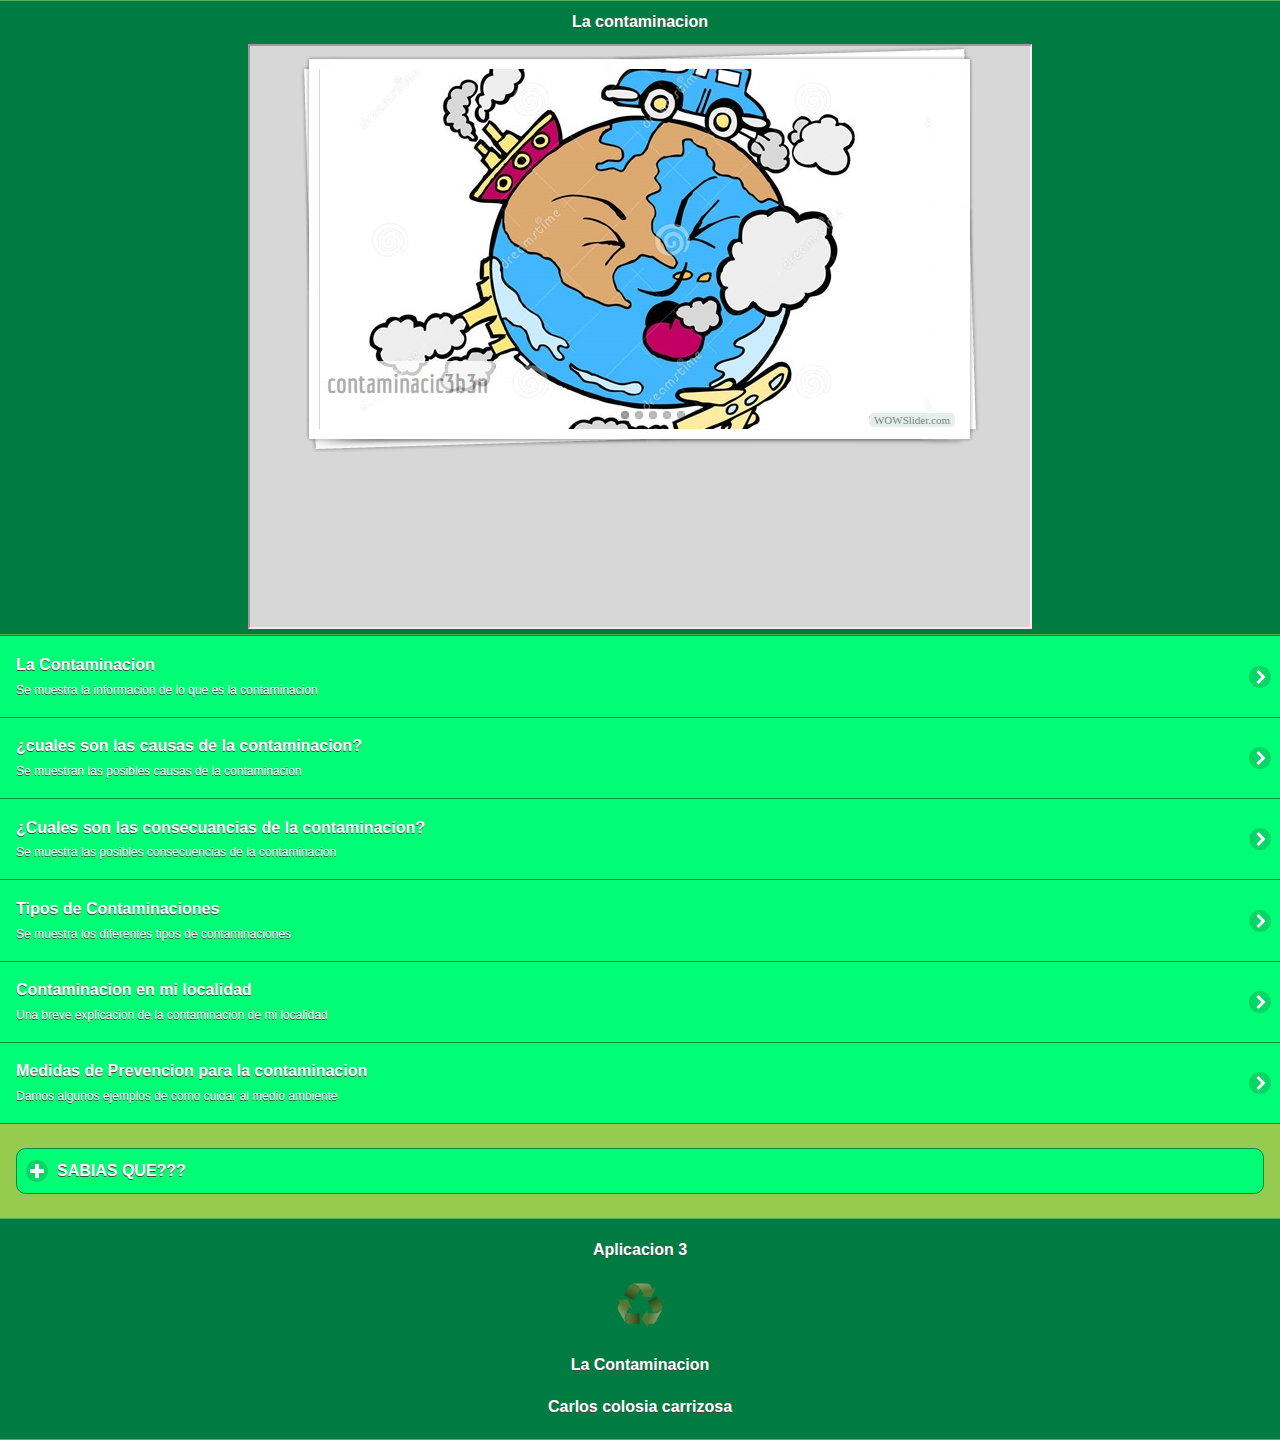
==== index.html @ 905bbc50 "subida1" ====
<!doctype html>
<html>
<head>
<meta charset="utf-8">
<title>Tercera Aplicacion</title>

<!--grupo css-->
<link rel="stylesheet" href="css/temas3.min.css"/>
<link rel="stylesheet" href="css/jquery.mobile.icons-1.4.5.min.css"/>
<link rel="stylesheet" href="css/jquery.mobile.structure-1.4.5.min.css"/>
<!--grupo javascript-->
<script src="js/jquery-1.11.2.min.js"></script>
<script src="js/jquery.mobile-1.4.5.min.js"></script>
<script src="js/aciones.js"></script>
<script src="phonegap.js" type="text/javascript"></script>
<script type="text/javascript">
function MM_swapImgRestore() { //v3.0
  var i,x,a=document.MM_sr; for(i=0;a&&i<a.length&&(x=a[i])&&x.oSrc;i++) x.src=x.oSrc;
}
function MM_preloadImages() { //v3.0
  var d=document; if(d.images){ if(!d.MM_p) d.MM_p=new Array();
    var i,j=d.MM_p.length,a=MM_preloadImages.arguments; for(i=0; i<a.length; i++)
    if (a[i].indexOf("#")!=0){ d.MM_p[j]=new Image; d.MM_p[j++].src=a[i];}}
}

function MM_findObj(n, d) { //v4.01
  var p,i,x;  if(!d) d=document; if((p=n.indexOf("?"))>0&&parent.frames.length) {
    d=parent.frames[n.substring(p+1)].document; n=n.substring(0,p);}
  if(!(x=d[n])&&d.all) x=d.all[n]; for (i=0;!x&&i<d.forms.length;i++) x=d.forms[i][n];
  for(i=0;!x&&d.layers&&i<d.layers.length;i++) x=MM_findObj(n,d.layers[i].document);
  if(!x && d.getElementById) x=d.getElementById(n); return x;
}

function MM_swapImage() { //v3.0
  var i,j=0,x,a=MM_swapImage.arguments; document.MM_sr=new Array; for(i=0;i<(a.length-2);i+=3)
   if ((x=MM_findObj(a[i]))!=null){document.MM_sr[j++]=x; if(!x.oSrc) x.oSrc=x.src; x.src=a[i+2];}
}
</script>
</head>
<body onLoad="MM_preloadImages('imagenes/semanasanta4.1.jpg','imagenes/semanasanta4.2.jpg','imagenes/semanasanta4.5.jpg','imagenes/semanasanta4.6.jpg','imagenes/semanasanta4.4.jpg','imagenes/cartel3.jpg','imagenes/cartel4.jpg','imagenes/cartel6.jpg','imagenes/cartel2.jpg','imagenes/cartel5.jpg')">
<div data-role="page" id="Principal" data-theme="a">
  <div data-role="header" data-add-back-btn="true" data-back-btn-text="regresar" data-back-btn-theme="a">
  <h1>La contaminacion </h1>
  <center>
    <iframe src="visor/indexwow.html" style="width:780px;height:580.5px;max-width:100%;" marginheight="0" marginwidth="0"></iframe>
  </center>
  </div>
<div>
<ul data-role="listview" data-theme="a" class="ui-listview ui-group-theme-a">
<li class="ui-first-child ui-last-child">
<a href="#Pagina1" class="ui-btn ui-btn-icon-right ui-icon-carat-r">
<h2>La Contaminacion</h2>
<p>Se muestra la informacion de lo que es la contaminacion</p>
    </a>
    </li>
   <li class="ui-firs-child ui-last-child">
   <a href="#Pagina2" class="ui-btn ui-btn-icon-right ui-icon-carat-r">
   <h2>¿cuales son las causas de la contaminacion?</h2>
   <p>Se muestran las posibles causas de la contaminacion</p>
   </a>
   </li>
   <li class="ui-first-child ui-last-child">
   <a href="#Pagina3" class="ui-btn ui-btn-icon-right ui-icon-carat-r">
   <h2> ¿Cuales son las consecuancias de la contaminacion? </h2>
   <p>Se muestra las posibles consecuencias de la contaminacion</p>
   </a>
   </li>
   <li class="ui-first-child ui-last-child">
   <a href="#Pagina4" class="ui-btn ui-btn-icon-right ui-icon-carat-r">
   <h2>Tipos de Contaminaciones</h2>
   <p>Se muestra los diferentes tipos de contaminaciones</p>
   </a>
   </li>
   <li class="ui-first-child ui-last-child">
   <a href="#Pagina5" class="ui-btn ui-btn-icon-right ui-icon-carat-r">
   <h2>Contaminacion en mi localidad</h2>
   <p>Una breve explicacion de la contaminacion de mi localidad</p>
   </a>
   </li>
   <li class="ui-first-child ui-last-child">
   <a href="#Pagina6" class="ui-btn ui-btn-icon-right ui-icon-carat-r">
   <h2>Medidas de Prevencion para la contaminacion</h2>
   <p>Damos algunos ejemplos de como cuidar al medio ambiente</p>
   </a>
   </li>
   <div data-role="main" class="ui-content">
    <div data-role="collapsible" data-content-theme="false">
      <h1>SABIAS QUE???</h1>
      <div>
      <p>Uno de los símbolos de la Pascua es el conejo. Este animal se convirtió en un símbolo porque en la antigüedad, en el hemisferio Norte, la celebración fue precisamente a finales del invierno y principios de la primavera, cuando los animales aparecían en los campos con sus cachorros, era la época de la fertilidad.

El huevo también es un símbolo de la Pascua, representa el inicio de la vida. En varios países se regalan huevos de chocolate a los amigos, deseándoles un buen paso hacia una vida feliz.</p>
      <br>
      <center>
       <img src="imagenes/semanasanta2.2.png" width="100" height="100">
       <img src="imagenes/semanasanta2.3.jpg" width="100" height="100">
       </center>
      </div>
   </div>
   </div>
  </ul>
</div>
<div data-role="footer" align="center" data-theme="a">
  <div>
  <h4> Aplicacion 3 </h4>
   <img src="imagenes/mmm.png" width="46" height="46">
   </div>
   <div>
   <h4> La Contaminacion </h4>
  <h4> Carlos colosia carrizosa</h4>
  </div>
</div>
</div>
<div data-role="page" id="Pagina1" data-add-back-btn="true" data-theme="b">
 <div data-role="header" data-add-back-btn="true" data-back-btn-text="Regresar" data-back-btn-theme="c"
  <center>
   <h1>¿Que es la la Contaminacion?</h1>
     </center>
</div>	
<div data-role="content" align="center">
   <div>
   <h2>¿Que es la contaminacion?</h2>
   <div align="justify">
   <p> La Contaminación se denomina a la presencia en el ambiente de cualquier agente químico, físico o biológico nocivos para la salud o el bienestar de la población, de la vida animal o vegetal.

Esta degradación del medio ambiente por un contaminante externo puede provocar daños en la vida cotidiana del ser humano y alterar las condiciones de supervivencia de la flora y la fauna. 
</p>
</div>
<div data-role="main" class="ui-content">
    <div data-role="collapsible" data-content-theme="false">
      <h1>Mas informacion...</h1>
      <div>
      <p align="justify">Alrededor de 2 millones de personas podrían morir cada año por alguna causa atribuible a la contaminación atmosférica, asegura la Organización Mundial de la Salud. Según este estudio la mayor cantidad de muertes se producen en los países en desarrollo donde se concentran  altas densidades de partículas nocivas para la salud.

La población humana crece según una progresión geométrica y la demanda de alimentos y necesidades básicas para la vida del hombre son cada vez mayores. El aumento en el consumo de diversos productos y desechos, provocados por  el ser humano, trae como consecuencia la generación de sustancias tóxicas.</p>
      <br>
       <img src="imagenes/contaminacion01.jpg" width="250" height="250">
      </div>
   </div>
   </div>
  </div>
  <div>
</div>
</div>
<div data-role="footer" data-theme="b">
  <h4>Aplicacion 03 Carlos Colosia Carrizosa</h4>
  </div>
 </div>
 </div>
 
<div data-role="page" id="Pagina2" data-add-back-btn="true" data-theme="b">
 <div data-role="header" data-add-back-btn="true" data-back-btn-text="Regresar" data-back-btn-theme="a" 
   <center>
   <h1>Causas de la contaminacion</h1>
</div>
   </center>
<div data-role="content" align="justify">
   <div>
   <h2>¿Quienes son los culpables?</h2>
   <p  align="justify">La Organización de Naciones Unidas destaca como culpables de la contaminación y el efecto invernadero a las ciudades porque “ellas ocupan el 2% del territorio mundial y producen el 70% de estos gases”. Esta organización advierte que la situación podría empeorar porque muchos países están teniendo un crecimiento muy acelerado, como Brasil. China e India, y a su vez están emitiendo gases contaminantes.


La ONU considera que los principales perjudicados por el cambio climático serán los países más pobres a causa de su creciente población o por las reiteradas situaciones de inundación, desertificación  y sequías que sufren.<p>
<br> 
<center>
<img src="imagenes/contaminacion02.png" width="250" height="250">
</center>
<br>
<h2>Las Principales Causas</h2>
<h3>El tráfico rodado: </h3>
<p> los coches y camiones son los mayores contaminantes urbanos porque a diario circulan arrojando al aire gases tóxicos perjudiciales para la salud. Estos vehículos contaminan a causa de la combustión de los hidrocarburos que utilizan para moverse, y el desgaste de los frenos y  ruedas. </p>
<center>
<p><a href="#" onMouseOut="MM_swapImgRestore()" onMouseOver="MM_swapImage('Image21','','imagenes/cartel3.jpg',1)"><img src="imagenes/trafico.jpg" width="250" height="250" id="Image21"></a></p>
</center>

<h3>las construcciones y las demoliciones </h3>
<p>estas actividades desprenden polvos y gases que dañan el aire de la zona en que se desarrollan,  y  a su vez contaminan el agua donde arrojan sus desechos. </p>
<center>
<p><a href="#" onMouseOut="MM_swapImgRestore()" onMouseOver="MM_swapImage('Image22','','imagenes/cartel4.jpg',1)"><img src="imagenes/construcion.jpg" width="250" height="250" id="Image22"></a></p>
</center>
<h3>Cresimiento de la poblacion </h3>
<p>hecho que ha impactado sobre el medioambiente: provocando la ineficiencia en el tratamiento de las aguas residuales domésticas, el aumento del consumo irreflexivo  y la generación de toneladas de basura.
•   El progreso tecnológico beneficia a nivel económico y social,  pero la proliferación de industrias y la falta de control ambiental en sus procesos, ha perjudicado el ecosistema por la gran cantidad de residuos arrojados al aire, en ríos y mares. </p>
<center>
<p><a href="#" onMouseOut="MM_swapImgRestore()" onMouseOver="MM_swapImage('Image23','','imagenes/cartel6.jpg',1)"><img src="imagenes/cresimiento.jpg" width="250" height="250" id="Image23"></a></p>
</center>
<h3>La Desforestacion</h3>
<p>la tala indiscriminada en bosques y selvas impide que los árboles, encargados de purificar el aire, realicen esta tarea y que miles de animales y plantas se extingan por no tener un lugar donde vivir y crecer.
</p>
<center>
<p>&nbsp;</p>
<p><a href="#" onMouseOut="MM_swapImgRestore()" onMouseOver="MM_swapImage('mmm','','imagenes/cartel2.jpg',1)"><img src="imagenes/desforestacion.jpg" width="250" height="250" id="mmm"></a></p>
</center>
<br>
<div data-role="main" class="ui-content">
  <div data-role="collapsible" data-content-theme="false">
      <h1>Sabias que???</h1>
      <div>
      <p>Investigadores han descubierto que muchos animales son fabulosos indicadores biológicos porque cambian sus hábitos ante ciertos contaminantes. Es el caso de las abejas que en sus patitas  se adhieren los pesticidas o los metales que hay en las zonas donde vuelan. De esta manera al estudiar la composición de esos residuos se puede conocer los contaminantes que flotan en el aire de determinadas ciudades. Es curioso también que las abejas sellen con polen sus colmenas para protegerse de los contaminantes ambientales</p>
      <br>
      <center>
      <img src="imagenes/abejas.jpg" width="250" height="250"
       </center>
      </div>
   </div>
 </div>
  </div>
   </div>
<div data-role="footer" data-theme="b">
  <h4>Apicacion 03 Carlos Colosia Carrizosa </h4>
  </div>
 </div>
 </div>
 </div>
<div data-role="page" id="Pagina3" data-add-back-btn="true" data-theme="c">
 <div data-role="header" data-add-back-btn="true" data-back-btn-text="Regresar" data-back-btn-theme="c" 
   <center>
   <h1>Consecuencias de la contaminacion</h1>
</div>
   </center>
<div data-role="content" align="justify">
   <div>
   <p> La contaminación es una realidad en nuestra vida y es que, por desgracia, cada vez oímos más voces sobre ella. Muchos son los países que están buscando una buena solución a este problema global, aunque parece que les cuesta mucho llegar a un acuerdo que satisfaga a todos los actores del escenarios. De mientras, las consecuencias se siguen viendo, empeoran y más se destruyen los hábitats naturales que un día hicieron de este planeta un planeta verde y azul de envidiar por muchos.Mientras los gobernantes deciden cuáles son las medidas que más les favorecen y que se pueden aplicar para reducir la contaminación en nuestro mundo, muchas son las especies que mueren cada día y esto sin tener en cuenta las otras consecuencias de la contaminación que ahora vamos a detallar
</p>
<br> 
<center>
</center>
<h2> Consecuencias principales de la contaminacion</h2>
<h3> Problemas para la salud </h3>
<p>la contaminación hace que las personas estemos cada vez más expuestas a padecer problemas cardiovasculares, con el grave peligro que esto entraña para nuestra salud y vida. </p>
<p>&nbsp;</p>
<p><a href="#" onMouseOut="MM_swapImgRestore()" onMouseOver="MM_swapImage('mas','','imagenes/cartel3.jpg',1)"><img src="imagenes/salud2.jpg" width="250" height="250" id="mas"></a></p>

<h3>Debilitamiento de la capa de ozono</h3>
<p align="justify">la capa de ozono es la que nos protege de los rayos del Sol, los cuales pueden llegar a ser mortíferos sin esta capa. la consecuencia de este debilitamiento es que cada vez nos protege menos y, por ende, cada vez tenemos una mayor temperatura en el planeta. Esto no solo hace que cada vez haya más zonas desiertas en las que es imposible vivir, sino que también hace que el hielo en los polos se deshaga y mueran muchas especies por ello. No hace falta mencionar que esto hace subir indudablemente el nivel del mar y que, de seguir así, muchas ciudades costeras se verán arrasadas, quedándose sin playas y sin zona costera. </p>
<p align="justify"><a href="#" onMouseOut="MM_swapImgRestore()" onMouseOver="MM_swapImage('ww','','imagenes/cartel2.jpg',1)"><img src="imagenes/capa.jpg" width="250" height="250" id="ww"></a></p>


<h3> La contaminación afecta al suelo y al agua</h3>
<p align="justify">la contaminación al medio ambiente afecta al agua y al suelo, lo que hace que cada vez haya más especies en peligro de extinción. El agua no es potable en una gran cantidad de sitios y el suelo para la siembre no tiene los nutrientes necesarios, lo que hace que cada vez se pueda cultivar menos y que el número de cosechas para nuestro sustento sea cada vez menor.
 </p>
<p align="justify"><a href="#" onMouseOut="MM_swapImgRestore()" onMouseOver="MM_swapImage('ppp','','imagenes/cartel4.jpg',1)"><img src="imagenes/suelo.jpg" width="250" height="250" id="ppp"></a></p>

 <h3>La contaminación afecta al clima </h3>
 <p align="justify">seguro que ya te has dado cuenta que los inviernos pueden ser mucho más fríos o que los veranos son mucho más calurosos, a la vez que seguro te has dado cuenta que las estaciones como el invierno y el verano pueden ser más largas y que las de temperaturas medias, son cada vez más cortas. Todos estos cambios y los fenómenos que no se habían visto desde  hace mucho tiempo o incluso nunca se habían visto son causados por la contaminación.</p>
 <p align="justify"><a href="#" onMouseOut="MM_swapImgRestore()" onMouseOver="MM_swapImage('eeee','','imagenes/cartel6.jpg',1)"><img src="imagenes/oso.png" width="250" height="250" id="eeee"></a> </p>



<div data-role="main" class="ui-content">
    <div data-role="collapsible" data-content-theme="false">
      <h1>Dato interesante</h1>
      <div>
      <p>Más de 1 millón de aves marinas y 100.000 mamíferos marinos mueren por la contaminación cada año 
Las personas que viven en lugares con altos niveles de contaminantes en el aire tienen un sorprendente 20% más riesgo de muerte por cáncer de pulmón que las personas que viven en zonas menos contaminadas </p>

      </div>
   </div>
   </div>
  </div>
  </div>
<div data-role="footer" data-theme="c">
  <h4>Aplicacion 03 Carlos Colosia Carrizosa</h4>
  </div>
 </div>
 </div>
 </div>
 
<div data-role="page" id="Pagina4" data-add-back-btn="true" data-theme="c">
 <div data-role="header" data-add-back-btn="true" data-back-btn-text="Regresar" data-back-btn-theme="c" 
   <center>
   <h1>Tipos de Contaminaciones</h1>
</div>
   </center>
<div data-role="content" align="justify">
   <div>
   <h2> Tipos de Contaminacion </h2>
   <p>Tipos de Contaminación

Diferentes tipos de contaminación están clasificados por su parte que afectan o resultan por las causas de contaminación particulares. Cada uno de estos tipos tiene sus propias causas y consecuencias distintivas. El estudio de la contaminación ambiental ayuda a entender los conceptos básicos con mayor detalle y producir protocolos para los tipos específicos. En consecuencia, los principales tipos de contaminación son:</p>
<ul>
<li>Contaminación del Agua</li>
<li>Contaminación del Aire</li>
<li>Contaminación del Suelo</li>
<li>Contaminación Térmica</li>
<li>La Contaminación radiactiva</li>
</ul>
<br>
<h2> Contaminacion del Agua </h2>
<p>Como su nombre lo sugiere, “Contaminación del agua” es el tipo de contaminación que supone la contaminación distintos cuerpos de agua. Varias criaturas acuáticas dependen de estos cuerpos de agua y sus características naturales nutritivos para apoyar su vida.
Contaminación del Agua</p>
<center>
<p><a href="#" onMouseOut="MM_swapImgRestore()" onMouseOver="MM_swapImage('agua','','imagenes/cartel2.jpg',1)"><img src="imagenes/agua.jpg" width="364" height="278" id="agua"></a></p>
</center>
<br>
<h2> Contaminacion del Aire </h2>
<p>La contaminación del aire se produce cuando ciertos gases tóxicos entran en contacto con las partículas de la atmósfera, perjudicando de forma seria y dañina a la salud del hombre, de animales y plantas.</p>
<center>
<p><a href="#" onMouseOut="MM_swapImgRestore()" onMouseOver="MM_swapImage('aire','','imagenes/cartel3.jpg',1)"><img src="imagenes/aire.jpg" width="395" height="200" id="aire"></a></p>
</center>
<br>
<h2> Contaminacion del Suelo </h2>
<p>La contaminación del suelo es la introducción de sustancias extrañas a la superficie terrestre. Estos elementos perjudican de forma grave la salud de las personas, de animales y plantas. Muchas veces este tipo de contaminación entra en contacto con el agua potable de estos sitios agravando la situación.

Sobre el suelo realizamos actividades para el crecimiento y mantenimiento de muchas familias como la agricultura, la industria o la construcción de ciudades. El hecho que se altere la calidad de la tierra y como consecuencia se produzca una grave crisis alimentaria, repercute en la forma de vida y en el futuro de las generaciones venideras, porque ellas no tendrán un lugar donde plantar sus alimentos ni construir una casa donde vivir</p>
<center>
<a href="#" onMouseOut="MM_swapImgRestore()" onMouseOver="MM_swapImage('suelo','','imagenes/cartel4.jpg',1)"><img src="imagenes/suelo.jpg" width="400" height="225" id="suelo"></a><br> 
</center>
<h2> Contaminacion Termica </h2>
<p>La contaminación térmica es el deterioro de la calidad del aire o del agua a causa del incremento o descenso de la temperatura. Las causas de este tipo de contaminación están muy bien identificadas y estudiadas, pero las consecuencias a la que nos enfrentamos son difíciles de revertir sin la acción drástica de gobiernos, empresas y ciudadanos.</p>
<center>
<p><a href="#" onMouseOut="MM_swapImgRestore()" onMouseOver="MM_swapImage('termica','','imagenes/cartel5.jpg',1)"><img src="imagenes/termica.jpg" width="638" height="479" id="termica"></a></p>
</center>
<br> 
<h2> Contaminacion Radiactiva </h2>
<p>La contaminación radiactiva se designa a la causada por la diseminación de material radiactivo en el medioambiente. Dos de los contaminantes más perjudiciales para el bienestar de los seres vivos son el uranio enriquecido y el plutonio.

El uranio enriquecido se origina en instalaciones médicas y de investigación, en reactores nucleares, en la munición blindada, en submarinos y en satélites artificiales. La exposición a este  tóxico provoca enfermedades en el riñón, en el cerebro o en el hígado.

Mientras que el plutonio es una sustancia muy tóxica para el hombre y el medioambiente porque permanece contaminándolo decenas de miles de años.</p>
<center>
<p><a href="#" onMouseOut="MM_swapImgRestore()" onMouseOver="MM_swapImage('radiactiva','','imagenes/cartel6.jpg',1)"><img src="imagenes/radiactiva.jpg" width="291" height="173" id="radiactiva"></a></p>
</center>
<div data-role="main" class="ui-content">
    <div data-role="collapsible" data-content-theme="false">
      <h1>Dato interesante</h1>
      <div>
      <p>Aunque los niños sólo representan el 10% de la población mundial, más del 40% de las enfermedades recae sobre ellos, y más de 3 millones de niños menores de cinco años mueren anualmente por factores ambientales.</p>
<p>El reciclaje previno que 85 millones de toneladas de materiales fueran eliminados en el 2010, frente a los 18 millones de toneladas en 1980 </p>

      </div>
   </div>
   </div>
  </div>
  </div>
<div data-role="footer" data-theme="c">
  <h4>Aplicacion 03 Carlos Colosia Carrizosa</h4>
  </div>
 </div>
 </div>
 </div>

<div data-role="page" id="Pagina5" data-add-back-btn="true" data-theme="c">
 <div data-role="header" data-add-back-btn="true" data-back-btn-text="Regresar" data-back-btn-theme="c" 
   <center>
   <h1>contaminacion en mi localdad</h1>
</div>
   </center>
<div data-role="content" align="justify">
   <div>
   <h2> ¿Como se precenta la contaminacion?</h2>
   <p>En mi localidad esta en un lugar muy centrico ya que se localiza cerca del famoso culb deportivo Agua Verde, en mi comunidad la contaminacion es muy severa ya que se cruza un rio bueno lo que antes era un rio hoy en una barranca donde se depositan las aguas negras de las personas que viven serca del; no solo son las aguas negras sino tambien la ocupan como basurero y de posito de llantas plastico.</p>
   <center>
   <img src="imagenes/colonia.jpg" width="250" height="250">
   </center>
   <h2>Tipos de contaminacion que presenta mi colonia</h2>
   <p> En mi colonia solo hay de los tipos de contaminacione mas comunes los que son: contaminacion el en agua; </p>
   <p>la contaminacion en el agua sedebe a que personas que tiran basua en la barranca y esto causa que contaminemos mas el agua de  la barranca</p>
   <center>
   <img src="imagenes/colonia2.jpg" width="250" height="250">
   </center>
   <h3> contaminacion en el suelo</h3>
   <p>yo creo que entodas partes de todo el mundo hay gente que no tiene conciensia de lo que pasa en el mundo con respecto con la contaminacion y sigue tirando basura en la calle en terenos Valdios y esto causa que seguimas acabando con la fertilidad de la tierra.</p>
   <center>
   <img src="imagenes/colonia.jpg" width="250" height="250">
   </center>
   <h3>Contaminacion en el aire</h3>
   <p> en todas partes hay contaminacion en el aire ya que 8 de cada 10 personas tienen carro y esto ocaciona que contaminen el aire Atlixco antes se consideraba como un pueblo pero en dias de hoy ya no es un pueblo sino es una ciudad ya que hay muchos turistas debido a la variedad de plantas que hay en Atlixco y no solo son los carros si no tambien son las personas de bajo recurso o personas mayores de edad ya que ellos tienen la constumbre de quemar basura esto lo hacen cada semana y no son pocos sino son barias personas que queman basurra</p>
   <center>
   <img src="imagenes/quemando.jpg" width="250" height="250">
   </center>
  </div>
  </div>
  <div>
  <div>
<div data-role="footer" data-theme="a">
  <h4>Aplicacion 03 Carlos Colosia Carrizosa</h4>
  </div>
 </div>
 </div>
 </div>
 </div>


 <div data-role="page" id="Pagina6" data-add-back-btn="true" data-theme="c">
 <div data-role="header" data-add-back-btn="true" data-back-btn-text="Regresar" data-back-btn-theme="c" 
   <center>
   <h1>Medidas de Prevencion</h1>
</div>
   </center>
<div data-role="content" align="justify">
   <div>
   <h2> ¿Como podemos cuidar nuestro medio ambiente</h2>
   <p>No creo que el “apagar las luces que no utilices sea un consejo malo”. Ahorrarás dinero y “directamente” estarás colaborando con que menos gases de efecto invernadero sean liberados al ambiente en el proceso de generación de la electricidad, por ende, si todos lo hacemos, el efecto invernadero no aumentará mas la temperatura global por encima de lo debido, ¿si? A medida que nuestros lectores hagan su aporte por cualquier de nuestras redes sociales iremos incorporando las capturas de pantalla de las mismas para recordarlos y presentarles ante los nuevos visitantes, esa será nuestra gratificación por desear tener un mundo mejor.</p>
   <center>
   <img src="imagenes/reciclaje.jpg" width="250" height="250">
   </center>
   <h2>Como podemos Reciclar</h2>
   <p> El reciclaje es un proceso cuyo objetivo es convertir desechos en nuevos productos o en materia para su posterior utilización.

Gracias al reciclaje se previene el desuso de materiales potencialmente útiles, se reduce el consumo de nueva materia prima, además de reducir el uso de energía, la contaminación del aire (a través de la incineración) y del agua (a través de los vertederos), así como también disminuir las emisiones de gases de efecto invernadero en comparación con la producción de plásticos.</p>
   <center>
   <img src="imagenes/cartel1.jpg" width="250" height="250">
   </center>
   <h3>¿Que podemos hacer si somos niños</h3>
   <p>Lo unio que puedes hacer cuando eres pequeno es apollar en tu casa en que separen la basurra en limpiar las calles cuando estan sucias, no dejar que los demas tiren basura </p>
   <center>
   <img src="imagenes/consejos.jpg" width="250" height="250">
   </center>
  </div>
  </div>
  <div>
  <div>
<div data-role="footer" data-theme="a">
  <h4>Aplicacion 03 Carlos Colosia Carrizosa</h4>
  </div>
 </div>
 </div>
 </div>
 </div>
</body>
</html>
---- css/temas3.min.css ----
/*!
* jQuery Mobile 1.4.5
* Git HEAD hash: 68e55e78b292634d3991c795f06f5e37a512decc <> Date: Fri Oct 31 2014 17:33:30 UTC
* http://jquerymobile.com
*
* Copyright 2010, 2014 jQuery Foundation, Inc. and othercontributors
* Released under the MIT license.
* http://jquery.org/license
*
*/


/* Globals */
/* Font
-----------------------------------------------------------------------------------------------------------*/
html {
	font-size: 100%;
}
body,
input,
select,
textarea,
button,
.ui-btn {
	font-size: 1em;
	line-height: 1.3;
	 font-family: sans-serif /*{global-font-family}*/;
}
legend,
.ui-input-text input,
.ui-input-search input {
	color: inherit;
	text-shadow: inherit;
}
/* Form labels (overrides font-weight bold in bars, and mini font-size) */
.ui-mobile label,
div.ui-controlgroup-label {
	font-weight: normal;
	font-size: 16px;
}
/* Separators
-----------------------------------------------------------------------------------------------------------*/
/* Field contain separator (< 28em) */
.ui-field-contain {
	border-bottom-color: #828282;
	border-bottom-color: rgba(0,0,0,.15);
	border-bottom-width: 1px;
	border-bottom-style: solid;
}
/* Table opt-in classes: strokes between each row, and alternating row stripes */
/* Classes table-stroke and table-stripe are deprecated in 1.4. */
.table-stroke thead th,
.table-stripe thead th,
.table-stripe tbody tr:last-child {
	border-bottom: 1px solid #d6d6d6; /* non-RGBA fallback */
	border-bottom: 1px solid rgba(0,0,0,.1);
}
.table-stroke tbody th,
.table-stroke tbody td {
	border-bottom: 1px solid #e6e6e6; /* non-RGBA fallback  */
	border-bottom: 1px solid rgba(0,0,0,.05);
}
.table-stripe.table-stroke tbody tr:last-child th,
.table-stripe.table-stroke tbody tr:last-child td {
	border-bottom: 0;
}
.table-stripe tbody tr:nth-child(odd) td,
.table-stripe tbody tr:nth-child(odd) th {
	background-color: #eeeeee; /* non-RGBA fallback  */
	background-color: rgba(0,0,0,.04);
}
/* Buttons
-----------------------------------------------------------------------------------------------------------*/
.ui-btn,
label.ui-btn {
	font-weight: bold;
	border-width: 1px;
	border-style: solid;
}
.ui-btn {
	text-decoration: none !important;
}
.ui-btn-active {
	cursor: pointer;
}
/* Corner rounding
-----------------------------------------------------------------------------------------------------------*/
/* Class ui-btn-corner-all deprecated in 1.4 */
.ui-corner-all {
	-webkit-border-radius: .6em /*{global-radii-blocks}*/;
	border-radius: .6em /*{global-radii-blocks}*/;
}
/* Buttons */
.ui-btn-corner-all,
.ui-btn.ui-corner-all,
/* Slider track */
.ui-slider-track.ui-corner-all,
/* Flipswitch */
.ui-flipswitch.ui-corner-all,
/* Count bubble */
.ui-li-count {
	-webkit-border-radius: .3125em /*{global-radii-buttons}*/;
	border-radius: .3125em /*{global-radii-buttons}*/;
}
/* Icon-only buttons */
.ui-btn-icon-notext.ui-btn-corner-all,
.ui-btn-icon-notext.ui-corner-all {
	-webkit-border-radius: 1em;
	border-radius: 1em;
}
/* Radius clip workaround for cleaning up corner trapping */
.ui-btn-corner-all,
.ui-corner-all {
	-webkit-background-clip: padding;
	background-clip: padding-box;
}
/* Popup arrow */
.ui-popup.ui-corner-all > .ui-popup-arrow-guide {
	left: .6em /*{global-radii-blocks}*/;
	right: .6em /*{global-radii-blocks}*/;
	top: .6em /*{global-radii-blocks}*/;
	bottom: .6em /*{global-radii-blocks}*/;
}
/* Shadow
-----------------------------------------------------------------------------------------------------------*/
.ui-shadow {
	-webkit-box-shadow: 0 1px 3px /*{global-box-shadow-size}*/ rgba(0,0,0,.2) /*{global-box-shadow-color}*/;
	-moz-box-shadow: 0 1px 3px /*{global-box-shadow-size}*/ rgba(0,0,0,.2) /*{global-box-shadow-color}*/;
	box-shadow: 0 1px 3px /*{global-box-shadow-size}*/ rgba(0,0,0,.2) /*{global-box-shadow-color}*/;
}
.ui-shadow-inset {
	-webkit-box-shadow: inset 0 1px 3px /*{global-box-shadow-size}*/ rgba(0,0,0,.2) /*{global-box-shadow-color}*/;
	-moz-box-shadow: inset 0 1px 3px /*{global-box-shadow-size}*/ rgba(0,0,0,.2) /*{global-box-shadow-color}*/;
	box-shadow: inset 0 1px 3px /*{global-box-shadow-size}*/ rgba(0,0,0,.2) /*{global-box-shadow-color}*/;
}
.ui-overlay-shadow {
	-webkit-box-shadow: 0 0 12px 		rgba(0,0,0,.6);
	-moz-box-shadow: 0 0 12px 			rgba(0,0,0,.6);
	box-shadow: 0 0 12px 				rgba(0,0,0,.6);
}
/* Icons
-----------------------------------------------------------------------------------------------------------*/
.ui-btn-icon-left:after,
.ui-btn-icon-right:after,
.ui-btn-icon-top:after,
.ui-btn-icon-bottom:after,
.ui-btn-icon-notext:after {
	background-color: #666666 /*{global-icon-color}*/;
	background-color: rgba(0,0,0,.15) /*{global-icon-disc}*/;
	background-position: center center;
	background-repeat: no-repeat;
	-webkit-border-radius: 1em;
	border-radius: 1em;
}
/* Alt icons */
.ui-alt-icon.ui-btn:after,
.ui-alt-icon .ui-btn:after,
html .ui-alt-icon.ui-checkbox-off:after,
html .ui-alt-icon.ui-radio-off:after,
html .ui-alt-icon .ui-checkbox-off:after,
html .ui-alt-icon .ui-radio-off:after {
	background-color: #666666 /*{global-icon-color}*/;
	background-color: rgba(0,0,0,.15) /*{global-icon-disc}*/;
}
/* No disc */
.ui-nodisc-icon.ui-btn:after,
.ui-nodisc-icon .ui-btn:after {
	background-color: transparent;
}
/* Icon shadow */
.ui-shadow-icon.ui-btn:after,
.ui-shadow-icon .ui-btn:after {
	-webkit-box-shadow: 0 1px 0 rgba(255,255,255,.3) /*{global-icon-shadow}*/;
	-moz-box-shadow: 0 1px 0 rgba(255,255,255,.3) /*{global-icon-shadow}*/;
	box-shadow: 0 1px 0 rgba(255,255,255,.3) /*{global-icon-shadow}*/;
}
/* Checkbox and radio */
.ui-btn.ui-checkbox-off:after,
.ui-btn.ui-checkbox-on:after,
.ui-btn.ui-radio-off:after,
.ui-btn.ui-radio-on:after {
	display: block;
	width: 18px;
	height: 18px;
	margin: -9px 2px 0 2px;
}
.ui-checkbox-off:after,
.ui-btn.ui-radio-off:after {
	filter: Alpha(Opacity=30);
	opacity: .3;
}
.ui-btn.ui-checkbox-off:after,
.ui-btn.ui-checkbox-on:after {
	-webkit-border-radius: .1875em;
	border-radius: .1875em;
}
.ui-btn.ui-checkbox-off:after {
	background-color: #666;
	background-color: rgba(0,0,0,.3);
}
.ui-radio .ui-btn.ui-radio-on:after {
	background-image: none;
	background-color: #fff;
	width: 8px;
	height: 8px;
	border-width: 5px;
	border-style: solid; 
}
.ui-alt-icon.ui-btn.ui-radio-on:after,
.ui-alt-icon .ui-btn.ui-radio-on:after {
	background-color: #000;
}
/* Loader */
.ui-icon-loading {
	background: url("images/ajax-loader.gif");
	background-size: 2.875em 2.875em;
}.ui-bar-a,.ui-page-theme-a .ui-bar-inherit,html .ui-bar-a .ui-bar-inherit,html .ui-body-a .ui-bar-inherit,html body .ui-group-theme-a .ui-bar-inherit{background-color:#007c42 ;border-color:#54ad5c ;color:#ffffff ;text-shadow:0  1px  0  #444444 ;font-weight:bold;}.ui-bar-a{border-width:1px;border-style:solid;}.ui-overlay-a,.ui-page-theme-a,.ui-page-theme-a .ui-panel-wrapper{background-color:#95cb4f ;border-color:#95cb4f ;color:#ffffff ;text-shadow:0  1px  0  #444444 ;}.ui-body-a,.ui-page-theme-a .ui-body-inherit,html .ui-bar-a .ui-body-inherit,html .ui-body-a .ui-body-inherit,html body .ui-group-theme-a .ui-body-inherit,html .ui-panel-page-container-a{background-color:#00d371 ;border-color:#00743e ;color:#ffffff ;text-shadow:0  1px  0  #444444 ;}.ui-body-a{border-width:1px;border-style:solid;}.ui-page-theme-a a,html .ui-bar-a a,html .ui-body-a a,html body .ui-group-theme-a a{color:#3388cc ;font-weight:bold;}.ui-page-theme-a a:visited,html .ui-bar-a a:visited,html .ui-body-a a:visited,html body .ui-group-theme-a a:visited{   color:#3388cc ;}.ui-page-theme-a a:hover,html .ui-bar-a a:hover,html .ui-body-a a:hover,html body .ui-group-theme-a a:hover{color:#005599 ;}.ui-page-theme-a a:active,html .ui-bar-a a:active,html .ui-body-a a:active,html body .ui-group-theme-a a:active{color:#005599 ;}.ui-page-theme-a .ui-btn,html .ui-bar-a .ui-btn,html .ui-body-a .ui-btn,html body .ui-group-theme-a .ui-btn,html head + body .ui-btn.ui-btn-a,.ui-page-theme-a .ui-btn:visited,html .ui-bar-a .ui-btn:visited,html .ui-body-a .ui-btn:visited,html body .ui-group-theme-a .ui-btn:visited,html head + body .ui-btn.ui-btn-a:visited{background-color:#00fd76 ;border-color:#008b40 ;color:#ffffff ;text-shadow:0  1px  0  #444444 ;}.ui-page-theme-a .ui-btn:hover,html .ui-bar-a .ui-btn:hover,html .ui-body-a .ui-btn:hover,html body .ui-group-theme-a .ui-btn:hover,html head + body .ui-btn.ui-btn-a:hover{background-color:#45FF87 ;border-color:#258c4a ;color:#ffffff ;text-shadow:0  1px  0  #444444 ;}.ui-page-theme-a .ui-btn:active,html .ui-bar-a .ui-btn:active,html .ui-body-a .ui-btn:active,html body .ui-group-theme-a .ui-btn:active,html head + body .ui-btn.ui-btn-a:active{background-color:#45FF87 ;border-color:#258c4a ;color:#000000 ;text-shadow:0  1px  0  #eeeeee ;}.ui-page-theme-a .ui-btn.ui-btn-active,html .ui-bar-a .ui-btn.ui-btn-active,html .ui-body-a .ui-btn.ui-btn-active,html body .ui-group-theme-a .ui-btn.ui-btn-active,html head + body .ui-btn.ui-btn-a.ui-btn-active,.ui-page-theme-a .ui-checkbox-on:after,html .ui-bar-a .ui-checkbox-on:after,html .ui-body-a .ui-checkbox-on:after,html body .ui-group-theme-a .ui-checkbox-on:after,.ui-btn.ui-checkbox-on.ui-btn-a:after,.ui-page-theme-a .ui-flipswitch-active,html .ui-bar-a .ui-flipswitch-active,html .ui-body-a .ui-flipswitch-active,html body .ui-group-theme-a .ui-flipswitch-active,html body .ui-flipswitch.ui-bar-a.ui-flipswitch-active,.ui-page-theme-a .ui-slider-track .ui-btn-active,html .ui-bar-a .ui-slider-track .ui-btn-active,html .ui-body-a .ui-slider-track .ui-btn-active,html body .ui-group-theme-a .ui-slider-track .ui-btn-active,html body div.ui-slider-track.ui-body-a .ui-btn-active{background-color:#3388cc ;border-color:#3388cc ;color:#ffffff ;text-shadow:0  1px  0  #005599 ;}.ui-page-theme-a .ui-radio-on:after,html .ui-bar-a .ui-radio-on:after,html .ui-body-a .ui-radio-on:after,html body .ui-group-theme-a .ui-radio-on:after,.ui-btn.ui-radio-on.ui-btn-a:after{border-color:#3388cc ;}.ui-page-theme-a .ui-btn:focus,html .ui-bar-a .ui-btn:focus,html .ui-body-a .ui-btn:focus,html body .ui-group-theme-a .ui-btn:focus,html head + body .ui-btn.ui-btn-a:focus,.ui-page-theme-a .ui-focus,html .ui-bar-a .ui-focus,html .ui-body-a .ui-focus,html body .ui-group-theme-a .ui-focus,html head + body .ui-btn-a.ui-focus,html head + body .ui-body-a.ui-focus{-webkit-box-shadow:0 0 12px #3388cc ;-moz-box-shadow:0 0 12px #3388cc ;box-shadow:0 0 12px #3388cc ;}.ui-bar-b,.ui-page-theme-b .ui-bar-inherit,html .ui-bar-b .ui-bar-inherit,html .ui-body-b .ui-bar-inherit,html body .ui-group-theme-b .ui-bar-inherit{background-color:#838383 ;border-color:#484848 ;color:#ffffff ;text-shadow:0  1px  0  #444444 ;font-weight:bold;}.ui-bar-b{border-width:1px;border-style:solid;}.ui-overlay-b,.ui-page-theme-b,.ui-page-theme-b .ui-panel-wrapper{background-color:#b6b6b6 ;border-color:#b6b6b6 ;color:#000000 ;text-shadow:0  1px  0  #eeeeee ;}.ui-body-b,.ui-page-theme-b .ui-body-inherit,html .ui-bar-b .ui-body-inherit,html .ui-body-b .ui-body-inherit,html body .ui-group-theme-b .ui-body-inherit,html .ui-panel-page-container-b{background-color:#8d8d8d ;border-color:#4d4d4d ;color:#ffffff ;text-shadow:0  1px  0  #444444 ;}.ui-body-b{border-width:1px;border-style:solid;}.ui-page-theme-b a,html .ui-bar-b a,html .ui-body-b a,html body .ui-group-theme-b a{color:#3388cc ;font-weight:bold;}.ui-page-theme-b a:visited,html .ui-bar-b a:visited,html .ui-body-b a:visited,html body .ui-group-theme-b a:visited{   color:#3388cc ;}.ui-page-theme-b a:hover,html .ui-bar-b a:hover,html .ui-body-b a:hover,html body .ui-group-theme-b a:hover{color:#005599 ;}.ui-page-theme-b a:active,html .ui-bar-b a:active,html .ui-body-b a:active,html body .ui-group-theme-b a:active{color:#005599 ;}.ui-page-theme-b .ui-btn,html .ui-bar-b .ui-btn,html .ui-body-b .ui-btn,html body .ui-group-theme-b .ui-btn,html head + body .ui-btn.ui-btn-b,.ui-page-theme-b .ui-btn:visited,html .ui-bar-b .ui-btn:visited,html .ui-body-b .ui-btn:visited,html body .ui-group-theme-b .ui-btn:visited,html head + body .ui-btn.ui-btn-b:visited{background-color:#5c5c5c ;border-color:#323232 ;color:#ffffff ;text-shadow:0  1px  0  #444444 ;}.ui-page-theme-b .ui-btn:hover,html .ui-bar-b .ui-btn:hover,html .ui-body-b .ui-btn:hover,html body .ui-group-theme-b .ui-btn:hover,html head + body .ui-btn.ui-btn-b:hover{background-color:#696969 ;border-color:#393939 ;color:#ffffff ;text-shadow:0  1px  0  #444444 ;}.ui-page-theme-b .ui-btn:active,html .ui-bar-b .ui-btn:active,html .ui-body-b .ui-btn:active,html body .ui-group-theme-b .ui-btn:active,html head + body .ui-btn.ui-btn-b:active{background-color:#696969 ;border-color:#393939 ;color:#ffffff ;text-shadow:0  1px  0  #444444 ;}.ui-page-theme-b .ui-btn.ui-btn-active,html .ui-bar-b .ui-btn.ui-btn-active,html .ui-body-b .ui-btn.ui-btn-active,html body .ui-group-theme-b .ui-btn.ui-btn-active,html head + body .ui-btn.ui-btn-b.ui-btn-active,.ui-page-theme-b .ui-checkbox-on:after,html .ui-bar-b .ui-checkbox-on:after,html .ui-body-b .ui-checkbox-on:after,html body .ui-group-theme-b .ui-checkbox-on:after,.ui-btn.ui-checkbox-on.ui-btn-b:after,.ui-page-theme-b .ui-flipswitch-active,html .ui-bar-b .ui-flipswitch-active,html .ui-body-b .ui-flipswitch-active,html body .ui-group-theme-b .ui-flipswitch-active,html body .ui-flipswitch.ui-bar-b.ui-flipswitch-active,.ui-page-theme-b .ui-slider-track .ui-btn-active,html .ui-bar-b .ui-slider-track .ui-btn-active,html .ui-body-b .ui-slider-track .ui-btn-active,html body .ui-group-theme-b .ui-slider-track .ui-btn-active,html body div.ui-slider-track.ui-body-b .ui-btn-active{background-color:#3388cc ;border-color:#3388cc ;color:#ffffff ;text-shadow:0  1px  0  #005599 ;}.ui-page-theme-b .ui-radio-on:after,html .ui-bar-b .ui-radio-on:after,html .ui-body-b .ui-radio-on:after,html body .ui-group-theme-b .ui-radio-on:after,.ui-btn.ui-radio-on.ui-btn-b:after{border-color:#3388cc ;}.ui-page-theme-b .ui-btn:focus,html .ui-bar-b .ui-btn:focus,html .ui-body-b .ui-btn:focus,html body .ui-group-theme-b .ui-btn:focus,html head + body .ui-btn.ui-btn-b:focus,.ui-page-theme-b .ui-focus,html .ui-bar-b .ui-focus,html .ui-body-b .ui-focus,html body .ui-group-theme-b .ui-focus,html head + body .ui-btn-b.ui-focus,html head + body .ui-body-b.ui-focus{-webkit-box-shadow:0 0 12px #3388cc ;-moz-box-shadow:0 0 12px #3388cc ;box-shadow:0 0 12px #3388cc ;}.ui-bar-c,.ui-page-theme-c .ui-bar-inherit,html .ui-bar-c .ui-bar-inherit,html .ui-body-c .ui-bar-inherit,html body .ui-group-theme-c .ui-bar-inherit{background-color:#19c6ff ;border-color:#0d6c8c ;color:#000000 ;text-shadow:0  1px  0  #eeeeee ;font-weight:bold;}.ui-bar-c{border-width:1px;border-style:solid;}.ui-overlay-c,.ui-page-theme-c,.ui-page-theme-c .ui-panel-wrapper{background-color:#b3ecff ;border-color:#b3ecff ;color:#000000 ;text-shadow:0  1px  0  #eeeeee ;}.ui-body-c,.ui-page-theme-c .ui-body-inherit,html .ui-bar-c .ui-body-inherit,html .ui-body-c .ui-body-inherit,html body .ui-group-theme-c .ui-body-inherit,html .ui-panel-page-container-c{background-color:#00dccd ;border-color:#007970 ;color:#ffffff ;text-shadow:0  1px  0  #444444 ;}.ui-body-c{border-width:1px;border-style:solid;}.ui-page-theme-c a,html .ui-bar-c a,html .ui-body-c a,html body .ui-group-theme-c a{color:#3388cc ;font-weight:bold;}.ui-page-theme-c a:visited,html .ui-bar-c a:visited,html .ui-body-c a:visited,html body .ui-group-theme-c a:visited{   color:#3388cc ;}.ui-page-theme-c a:hover,html .ui-bar-c a:hover,html .ui-body-c a:hover,html body .ui-group-theme-c a:hover{color:#005599 ;}.ui-page-theme-c a:active,html .ui-bar-c a:active,html .ui-body-c a:active,html body .ui-group-theme-c a:active{color:#005599 ;}.ui-page-theme-c .ui-btn,html .ui-bar-c .ui-btn,html .ui-body-c .ui-btn,html body .ui-group-theme-c .ui-btn,html head + body .ui-btn.ui-btn-c,.ui-page-theme-c .ui-btn:visited,html .ui-bar-c .ui-btn:visited,html .ui-body-c .ui-btn:visited,html body .ui-group-theme-c .ui-btn:visited,html head + body .ui-btn.ui-btn-c:visited{background-color:#56bce8 ;border-color:#2f677f ;color:#000000 ;text-shadow:0  1px  0  #eeeeee ;}.ui-page-theme-c .ui-btn:hover,html .ui-bar-c .ui-btn:hover,html .ui-body-c .ui-btn:hover,html body .ui-group-theme-c .ui-btn:hover,html head + body .ui-btn.ui-btn-c:hover{background-color:#62d8FF ;border-color:#35768c ;color:#000000 ;text-shadow:0  1px  0  #eeeeee ;}.ui-page-theme-c .ui-btn:active,html .ui-bar-c .ui-btn:active,html .ui-body-c .ui-btn:active,html body .ui-group-theme-c .ui-btn:active,html head + body .ui-btn.ui-btn-c:active{background-color:#62d8FF ;border-color:#35768c ;color:#000000 ;text-shadow:0  1px  0  #eeeeee ;}.ui-page-theme-c .ui-btn.ui-btn-active,html .ui-bar-c .ui-btn.ui-btn-active,html .ui-body-c .ui-btn.ui-btn-active,html body .ui-group-theme-c .ui-btn.ui-btn-active,html head + body .ui-btn.ui-btn-c.ui-btn-active,.ui-page-theme-c .ui-checkbox-on:after,html .ui-bar-c .ui-checkbox-on:after,html .ui-body-c .ui-checkbox-on:after,html body .ui-group-theme-c .ui-checkbox-on:after,.ui-btn.ui-checkbox-on.ui-btn-c:after,.ui-page-theme-c .ui-flipswitch-active,html .ui-bar-c .ui-flipswitch-active,html .ui-body-c .ui-flipswitch-active,html body .ui-group-theme-c .ui-flipswitch-active,html body .ui-flipswitch.ui-bar-c.ui-flipswitch-active,.ui-page-theme-c .ui-slider-track .ui-btn-active,html .ui-bar-c .ui-slider-track .ui-btn-active,html .ui-body-c .ui-slider-track .ui-btn-active,html body .ui-group-theme-c .ui-slider-track .ui-btn-active,html body div.ui-slider-track.ui-body-c .ui-btn-active{background-color:#3388cc ;border-color:#3388cc ;color:#ffffff ;text-shadow:0  1px  0  #005599 ;}.ui-page-theme-c .ui-radio-on:after,html .ui-bar-c .ui-radio-on:after,html .ui-body-c .ui-radio-on:after,html body .ui-group-theme-c .ui-radio-on:after,.ui-btn.ui-radio-on.ui-btn-c:after{border-color:#3388cc ;}.ui-page-theme-c .ui-btn:focus,html .ui-bar-c .ui-btn:focus,html .ui-body-c .ui-btn:focus,html body .ui-group-theme-c .ui-btn:focus,html head + body .ui-btn.ui-btn-c:focus,.ui-page-theme-c .ui-focus,html .ui-bar-c .ui-focus,html .ui-body-c .ui-focus,html body .ui-group-theme-c .ui-focus,html head + body .ui-btn-c.ui-focus,html head + body .ui-body-c.ui-focus{-webkit-box-shadow:0 0 12px #3388cc ;-moz-box-shadow:0 0 12px #3388cc ;box-shadow:0 0 12px #3388cc ;}.ui-disabled,.ui-state-disabled,button[disabled],.ui-select .ui-btn.ui-state-disabled{filter:Alpha(Opacity=30);opacity:.3;cursor:default !important;pointer-events:none;}.ui-btn:focus,.ui-btn.ui-focus{outline:0;}.ui-noboxshadow .ui-shadow,.ui-noboxshadow .ui-shadow-inset,.ui-noboxshadow .ui-overlay-shadow,.ui-noboxshadow .ui-shadow-icon.ui-btn:after,.ui-noboxshadow .ui-shadow-icon .ui-btn:after,.ui-noboxshadow .ui-focus,.ui-noboxshadow .ui-btn:focus,.ui-noboxshadow  input:focus,.ui-noboxshadow .ui-panel{-webkit-box-shadow:none !important;-moz-box-shadow:none !important;box-shadow:none !important;}.ui-noboxshadow .ui-btn:focus,.ui-noboxshadow .ui-focus{outline-width:1px;outline-style:auto;}
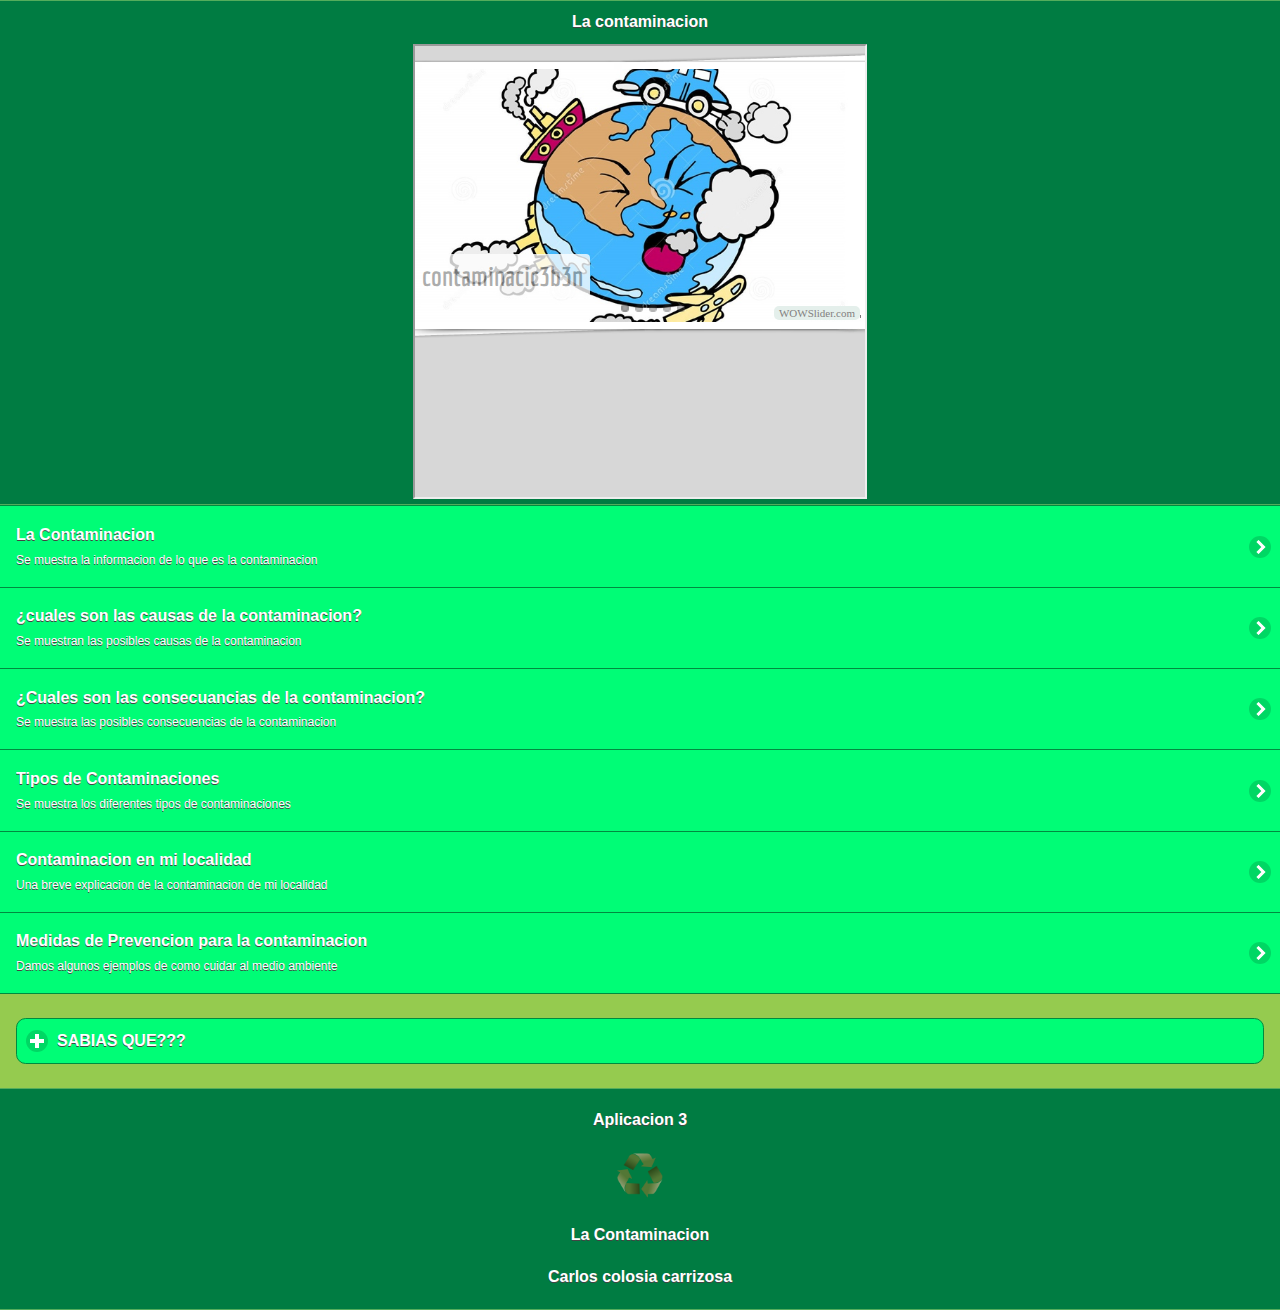
==== commit 7048411f: "subida2" ====
--- a/index.html
+++ b/index.html
@@ -42,7 +42,7 @@
   <div data-role="header" data-add-back-btn="true" data-back-btn-text="regresar" data-back-btn-theme="a">
   <h1>La contaminacion </h1>
   <center>
-    <iframe src="visor/indexwow.html" style="width:780px;height:580.5px;max-width:100%;" marginheight="0" marginwidth="0"></iframe>
+    <iframe src="visor/indexwow.html" style="width:450px;height:450.5px;max-width:100%;" marginheight="0" marginwidth="0"></iframe>
   </center>
   </div>
 <div>
@@ -87,13 +87,10 @@
     <div data-role="collapsible" data-content-theme="false">
       <h1>SABIAS QUE???</h1>
       <div>
-      <p>Uno de los símbolos de la Pascua es el conejo. Este animal se convirtió en un símbolo porque en la antigüedad, en el hemisferio Norte, la celebración fue precisamente a finales del invierno y principios de la primavera, cuando los animales aparecían en los campos con sus cachorros, era la época de la fertilidad.
-
-El huevo también es un símbolo de la Pascua, representa el inicio de la vida. En varios países se regalan huevos de chocolate a los amigos, deseándoles un buen paso hacia una vida feliz.</p>
+      <p> un computador, más de nueve sustancias tóxicas, como el plomo, cromo, cobalto y mercurio; son parte del ensamble de tu ordenador. Además, la basura electrónica (desechos de calculadoras, ordenadores, laptops, móviles (celulares), etc.) está creando serios problemas de toxicidad en China e India, lugares a los que se envían para su desguace. </p>
       <br>
       <center>
-       <img src="imagenes/semanasanta2.2.png" width="100" height="100">
-       <img src="imagenes/semanasanta2.3.jpg" width="100" height="100">
+      <img src="imagenes/computador.jpg" width="250" height="250">
        </center>
       </div>
    </div>
@@ -229,21 +226,29 @@
 <h3> Problemas para la salud </h3>
 <p>la contaminación hace que las personas estemos cada vez más expuestas a padecer problemas cardiovasculares, con el grave peligro que esto entraña para nuestra salud y vida. </p>
 <p>&nbsp;</p>
+<center>
 <p><a href="#" onMouseOut="MM_swapImgRestore()" onMouseOver="MM_swapImage('mas','','imagenes/cartel3.jpg',1)"><img src="imagenes/salud2.jpg" width="250" height="250" id="mas"></a></p>
+</center>
 
 <h3>Debilitamiento de la capa de ozono</h3>
 <p align="justify">la capa de ozono es la que nos protege de los rayos del Sol, los cuales pueden llegar a ser mortíferos sin esta capa. la consecuencia de este debilitamiento es que cada vez nos protege menos y, por ende, cada vez tenemos una mayor temperatura en el planeta. Esto no solo hace que cada vez haya más zonas desiertas en las que es imposible vivir, sino que también hace que el hielo en los polos se deshaga y mueran muchas especies por ello. No hace falta mencionar que esto hace subir indudablemente el nivel del mar y que, de seguir así, muchas ciudades costeras se verán arrasadas, quedándose sin playas y sin zona costera. </p>
+<center>
 <p align="justify"><a href="#" onMouseOut="MM_swapImgRestore()" onMouseOver="MM_swapImage('ww','','imagenes/cartel2.jpg',1)"><img src="imagenes/capa.jpg" width="250" height="250" id="ww"></a></p>
+</center>
 
 
 <h3> La contaminación afecta al suelo y al agua</h3>
 <p align="justify">la contaminación al medio ambiente afecta al agua y al suelo, lo que hace que cada vez haya más especies en peligro de extinción. El agua no es potable en una gran cantidad de sitios y el suelo para la siembre no tiene los nutrientes necesarios, lo que hace que cada vez se pueda cultivar menos y que el número de cosechas para nuestro sustento sea cada vez menor.
  </p>
+ <center>
 <p align="justify"><a href="#" onMouseOut="MM_swapImgRestore()" onMouseOver="MM_swapImage('ppp','','imagenes/cartel4.jpg',1)"><img src="imagenes/suelo.jpg" width="250" height="250" id="ppp"></a></p>
+</center>
 
  <h3>La contaminación afecta al clima </h3>
  <p align="justify">seguro que ya te has dado cuenta que los inviernos pueden ser mucho más fríos o que los veranos son mucho más calurosos, a la vez que seguro te has dado cuenta que las estaciones como el invierno y el verano pueden ser más largas y que las de temperaturas medias, son cada vez más cortas. Todos estos cambios y los fenómenos que no se habían visto desde  hace mucho tiempo o incluso nunca se habían visto son causados por la contaminación.</p>
+ <center>
  <p align="justify"><a href="#" onMouseOut="MM_swapImgRestore()" onMouseOver="MM_swapImage('eeee','','imagenes/cartel6.jpg',1)"><img src="imagenes/oso.png" width="250" height="250" id="eeee"></a> </p>
+ </center>
 
 
 
@@ -290,13 +295,13 @@
 <p>Como su nombre lo sugiere, “Contaminación del agua” es el tipo de contaminación que supone la contaminación distintos cuerpos de agua. Varias criaturas acuáticas dependen de estos cuerpos de agua y sus características naturales nutritivos para apoyar su vida.
 Contaminación del Agua</p>
 <center>
-<p><a href="#" onMouseOut="MM_swapImgRestore()" onMouseOver="MM_swapImage('agua','','imagenes/cartel2.jpg',1)"><img src="imagenes/agua.jpg" width="364" height="278" id="agua"></a></p>
+<p><a href="#" onMouseOut="MM_swapImgRestore()" onMouseOver="MM_swapImage('agua','','imagenes/cartel2.jpg',1)"><img src="imagenes/agua.jpg" width="250" height="250" id="agua"></a></p>
 </center>
 <br>
 <h2> Contaminacion del Aire </h2>
 <p>La contaminación del aire se produce cuando ciertos gases tóxicos entran en contacto con las partículas de la atmósfera, perjudicando de forma seria y dañina a la salud del hombre, de animales y plantas.</p>
 <center>
-<p><a href="#" onMouseOut="MM_swapImgRestore()" onMouseOver="MM_swapImage('aire','','imagenes/cartel3.jpg',1)"><img src="imagenes/aire.jpg" width="395" height="200" id="aire"></a></p>
+<p><a href="#" onMouseOut="MM_swapImgRestore()" onMouseOver="MM_swapImage('aire','','imagenes/cartel3.jpg',1)"><img src="imagenes/aire.jpg" width="250" height="250" id="aire"></a></p>
 </center>
 <br>
 <h2> Contaminacion del Suelo </h2>
@@ -304,12 +309,12 @@
 
 Sobre el suelo realizamos actividades para el crecimiento y mantenimiento de muchas familias como la agricultura, la industria o la construcción de ciudades. El hecho que se altere la calidad de la tierra y como consecuencia se produzca una grave crisis alimentaria, repercute en la forma de vida y en el futuro de las generaciones venideras, porque ellas no tendrán un lugar donde plantar sus alimentos ni construir una casa donde vivir</p>
 <center>
-<a href="#" onMouseOut="MM_swapImgRestore()" onMouseOver="MM_swapImage('suelo','','imagenes/cartel4.jpg',1)"><img src="imagenes/suelo.jpg" width="400" height="225" id="suelo"></a><br> 
+<a href="#" onMouseOut="MM_swapImgRestore()" onMouseOver="MM_swapImage('suelo','','imagenes/cartel4.jpg',1)"><img src="imagenes/suelo.jpg" width="250" height="250" id="suelo"></a><br> 
 </center>
 <h2> Contaminacion Termica </h2>
 <p>La contaminación térmica es el deterioro de la calidad del aire o del agua a causa del incremento o descenso de la temperatura. Las causas de este tipo de contaminación están muy bien identificadas y estudiadas, pero las consecuencias a la que nos enfrentamos son difíciles de revertir sin la acción drástica de gobiernos, empresas y ciudadanos.</p>
 <center>
-<p><a href="#" onMouseOut="MM_swapImgRestore()" onMouseOver="MM_swapImage('termica','','imagenes/cartel5.jpg',1)"><img src="imagenes/termica.jpg" width="638" height="479" id="termica"></a></p>
+<p><a href="#" onMouseOut="MM_swapImgRestore()" onMouseOver="MM_swapImage('termica','','imagenes/cartel5.jpg',1)"><img src="imagenes/termica.jpg" width="250" height="250" id="termica"></a></p>
 </center>
 <br> 
 <h2> Contaminacion Radiactiva </h2>
@@ -319,7 +324,7 @@
 
 Mientras que el plutonio es una sustancia muy tóxica para el hombre y el medioambiente porque permanece contaminándolo decenas de miles de años.</p>
 <center>
-<p><a href="#" onMouseOut="MM_swapImgRestore()" onMouseOver="MM_swapImage('radiactiva','','imagenes/cartel6.jpg',1)"><img src="imagenes/radiactiva.jpg" width="291" height="173" id="radiactiva"></a></p>
+<p><a href="#" onMouseOut="MM_swapImgRestore()" onMouseOver="MM_swapImage('radiactiva','','imagenes/cartel6.jpg',1)"><img src="imagenes/radiactiva.jpg" width="250" height="250" id="radiactiva"></a></p>
 </center>
 <div data-role="main" class="ui-content">
     <div data-role="collapsible" data-content-theme="false">
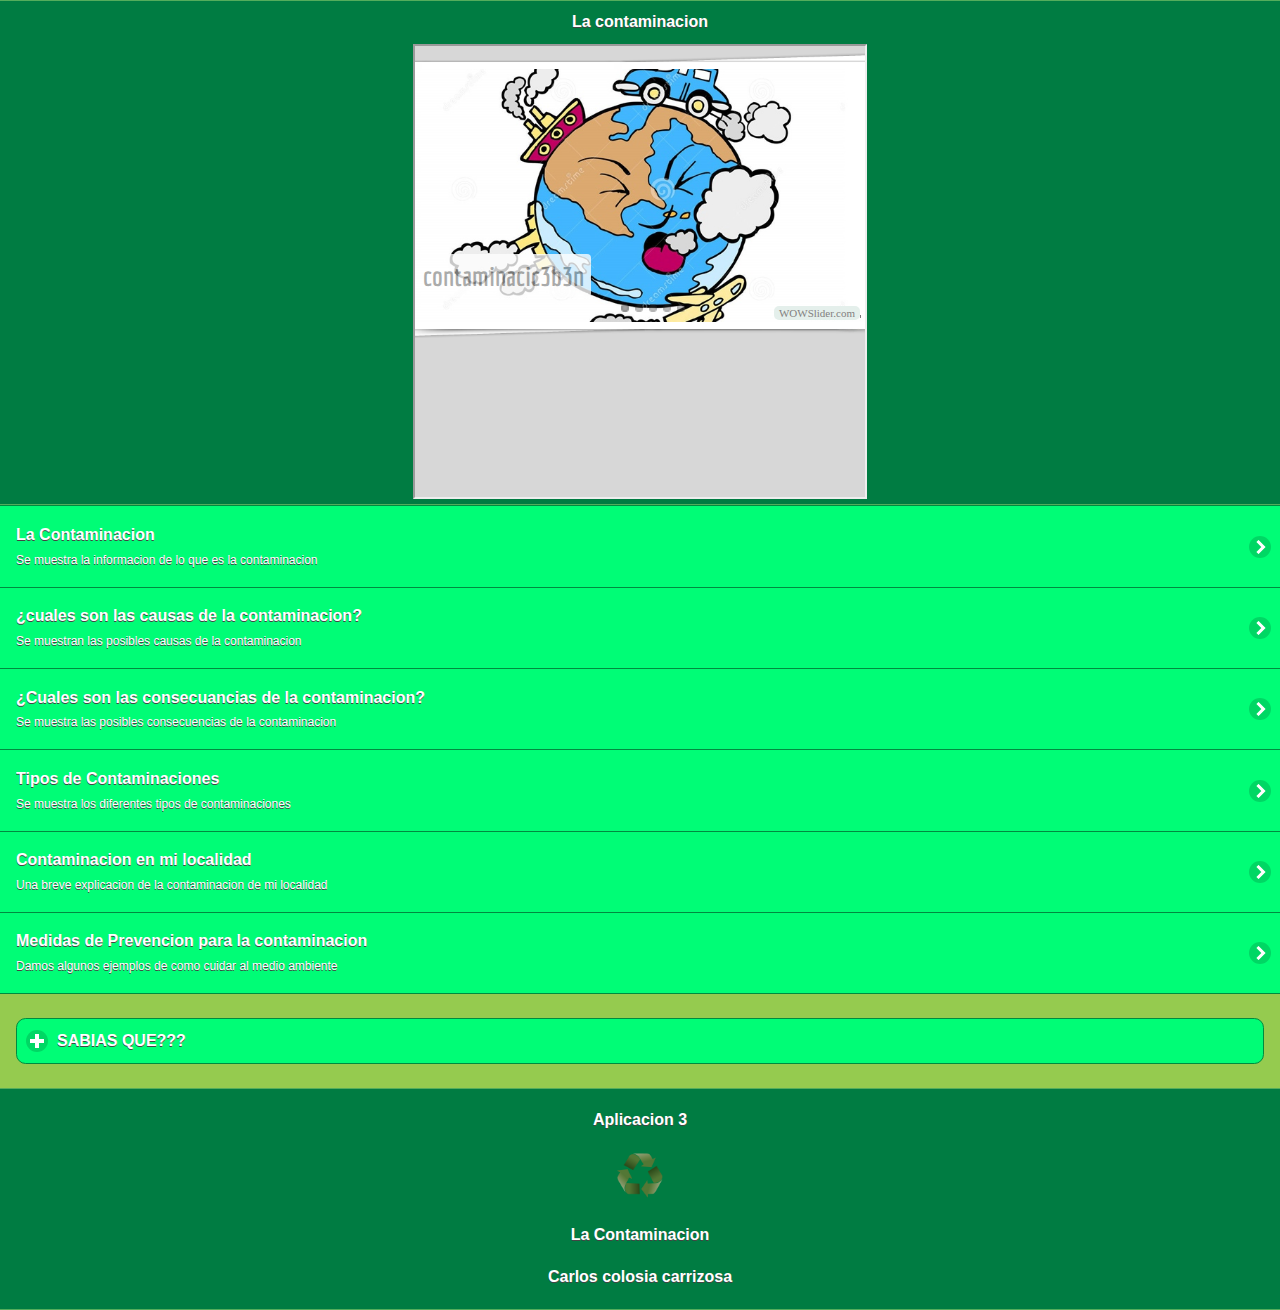
==== commit 96587c51: "subida3" ====
--- a/index.html
+++ b/index.html
@@ -233,7 +233,7 @@
 <h3>Debilitamiento de la capa de ozono</h3>
 <p align="justify">la capa de ozono es la que nos protege de los rayos del Sol, los cuales pueden llegar a ser mortíferos sin esta capa. la consecuencia de este debilitamiento es que cada vez nos protege menos y, por ende, cada vez tenemos una mayor temperatura en el planeta. Esto no solo hace que cada vez haya más zonas desiertas en las que es imposible vivir, sino que también hace que el hielo en los polos se deshaga y mueran muchas especies por ello. No hace falta mencionar que esto hace subir indudablemente el nivel del mar y que, de seguir así, muchas ciudades costeras se verán arrasadas, quedándose sin playas y sin zona costera. </p>
 <center>
-<p align="justify"><a href="#" onMouseOut="MM_swapImgRestore()" onMouseOver="MM_swapImage('ww','','imagenes/cartel2.jpg',1)"><img src="imagenes/capa.jpg" width="250" height="250" id="ww"></a></p>
+<p align="center"><a href="#" onMouseOut="MM_swapImgRestore()" onMouseOver="MM_swapImage('ww','','imagenes/cartel2.jpg',1)"><img src="imagenes/capa.jpg" width="250" height="250" id="ww"></a></p>
 </center>
 
 
@@ -241,13 +241,13 @@
 <p align="justify">la contaminación al medio ambiente afecta al agua y al suelo, lo que hace que cada vez haya más especies en peligro de extinción. El agua no es potable en una gran cantidad de sitios y el suelo para la siembre no tiene los nutrientes necesarios, lo que hace que cada vez se pueda cultivar menos y que el número de cosechas para nuestro sustento sea cada vez menor.
  </p>
  <center>
-<p align="justify"><a href="#" onMouseOut="MM_swapImgRestore()" onMouseOver="MM_swapImage('ppp','','imagenes/cartel4.jpg',1)"><img src="imagenes/suelo.jpg" width="250" height="250" id="ppp"></a></p>
+<p align="center"><a href="#" onMouseOut="MM_swapImgRestore()" onMouseOver="MM_swapImage('ppp','','imagenes/cartel4.jpg',1)"><img src="imagenes/suelo.jpg" width="250" height="250" id="ppp"></a></p>
 </center>
 
  <h3>La contaminación afecta al clima </h3>
  <p align="justify">seguro que ya te has dado cuenta que los inviernos pueden ser mucho más fríos o que los veranos son mucho más calurosos, a la vez que seguro te has dado cuenta que las estaciones como el invierno y el verano pueden ser más largas y que las de temperaturas medias, son cada vez más cortas. Todos estos cambios y los fenómenos que no se habían visto desde  hace mucho tiempo o incluso nunca se habían visto son causados por la contaminación.</p>
  <center>
- <p align="justify"><a href="#" onMouseOut="MM_swapImgRestore()" onMouseOver="MM_swapImage('eeee','','imagenes/cartel6.jpg',1)"><img src="imagenes/oso.png" width="250" height="250" id="eeee"></a> </p>
+ <p align="center"><a href="#" onMouseOut="MM_swapImgRestore()" onMouseOver="MM_swapImage('eeee','','imagenes/cartel6.jpg',1)"><img src="imagenes/oso.png" width="250" height="250" id="eeee"></a> </p>
  </center>
 
 
